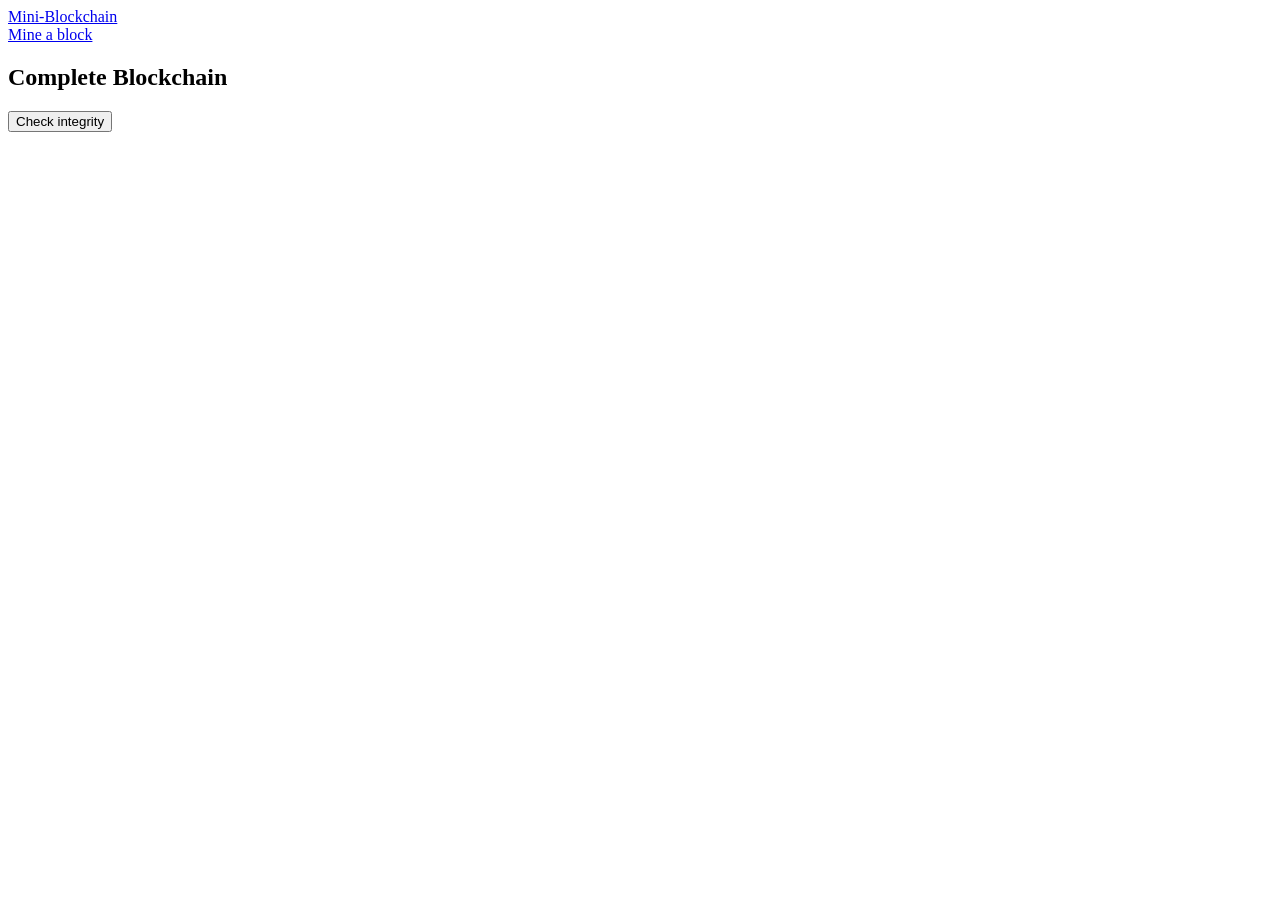
==== front/index.html @ 1c83cee4 "create the homepage with the entire blockchain display" ====
<!DOCTYPE html>
<html lang="fr">
<head>
    <meta charset="UTF-8">
    <title>Mini-Blockchain</title>
    <link rel="stylesheet" href="css/style.css">
</head>
<body class="bg-light">
    <nav class="navbar">
        <div class="container">
            <a class="navbar-brand" href="#">Mini-Blockchain</a>
            <div class="nav-buttons">
                <a href="mine.html" class="btn-mine">Mine a block</a>
            </div>
        </div>
    </nav>

    <div class="container">
        <div class="validate">
            <h2>Complete Blockchain</h2>
        </div>
        
        <div id="blockchain-container">
            </div>
    </div>

    <div class="container">
        <div class="validate">
            <button onclick="checkIntegrity()" class="btn-warning">Check integrity</button>
        </div>
        
        <div id="blockchain-container" class="container">
            </div>
    </div>

    <script>
        async function loadBlockchain() {
            const response = await fetch('http://127.0.0.1:5001/blocks/');
            const blocks = await response.json();
            const container = document.getElementById('blockchain-container');
            
            container.innerHTML = blocks.map(block => `
                <div class="col-md-4">
                    <div class="card">
                        <div class="card-header"> Bloc #${block.index}</div>
                        <div class="card-body">
                            <p><strong>Hash:</strong> <small class="text-break">${block.hash}</small></p>
                            <p><strong>Previous Hash:</strong> <small class="text-break">${block.previous_hash}</small></p>
                            <p><strong>Data:</strong> ${block.data}</p>
                            <p><strong>Nonce:</strong> <span class="nonce">${block.nonce}</span></p>
                        </div>
                    </div>
                </div>
            `).join('');
        }

        async function checkIntegrity() {
            const response = await fetch('http://127.0.0.1:5001/blocks/validate');
            const data = await response.json();
            alert(data.status === "Success" ? data.message : data.message);
        }

        loadBlockchain();
    </script>
</body>
</html>
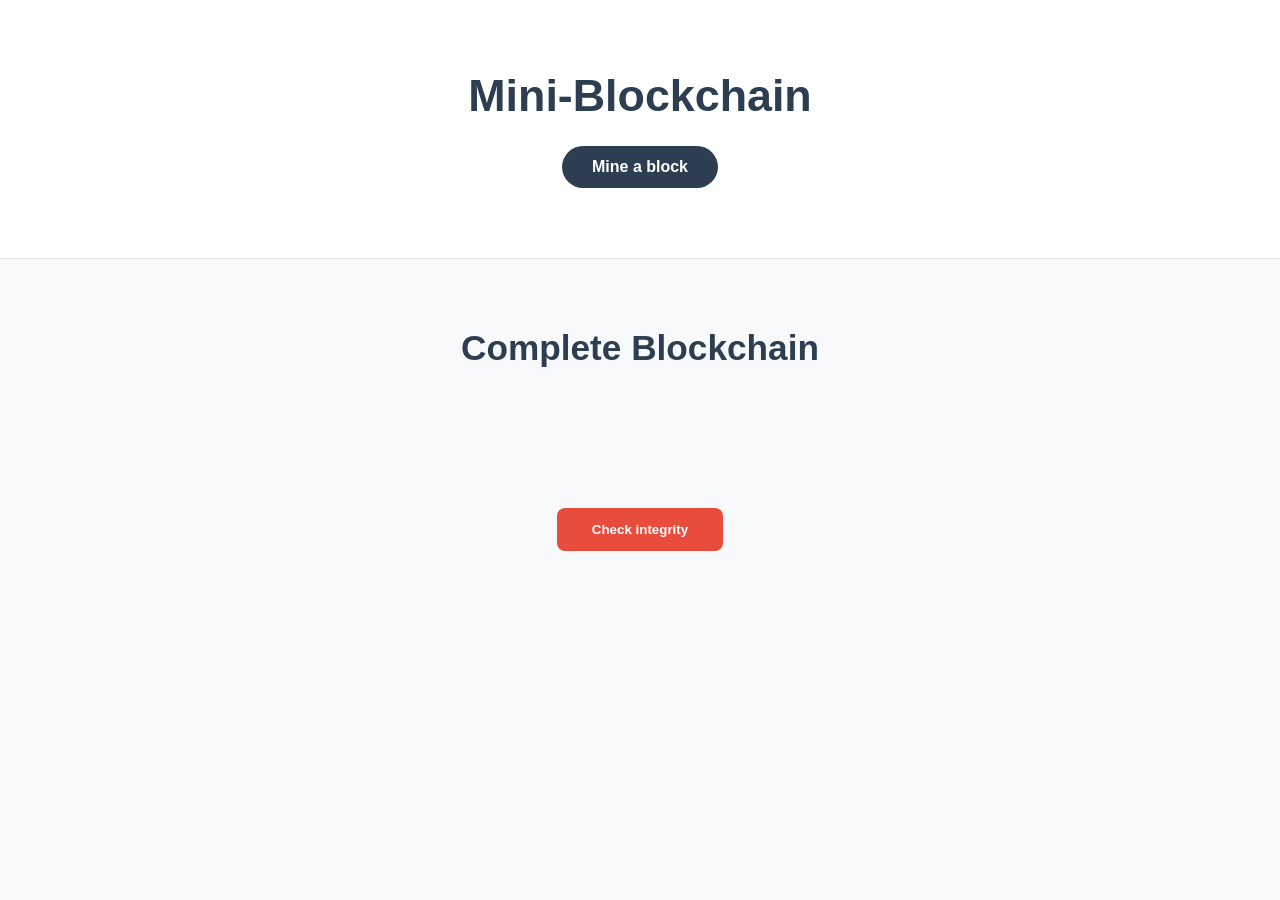
==== commit a8c9b37b: "add security if html code is add in data and change alert to modal" ====
--- a/front/index.html
+++ b/front/index.html
@@ -8,7 +8,7 @@
 <body class="bg-light">
     <nav class="navbar">
         <div class="container">
-            <a class="navbar-brand" href="#">Mini-Blockchain</a>
+            <a class="navbar-brand" href="index.html">Mini-Blockchain</a>
             <div class="nav-buttons">
                 <a href="mine.html" class="btn-mine">Mine a block</a>
             </div>
@@ -20,47 +20,89 @@
             <h2>Complete Blockchain</h2>
         </div>
         
-        <div id="blockchain-container">
-            </div>
+        <div id="blockchain-container"></div>
     </div>
 
     <div class="container">
         <div class="validate">
-            <button onclick="checkIntegrity()" class="btn-warning">Check integrity</button>
+            <button onclick="checkIntegrity(event)" class="btn-warning">Check integrity</button>
         </div>
-        
-        <div id="blockchain-container" class="container">
-            </div>
+    </div>
+
+    <div id="customModal" class="modal-overlay">
+        <div class="modal-content">
+            <h3 id="modalTitle"></h3>
+            <p id="modalMessage"></p>
+            <div id="modalBtn" class="btn-success" style="cursor: pointer; margin-top: 20px; max-width: 200px;">OK</div>
+        </div>
     </div>
 
     <script>
+        // Prevents the injection of HTML scripts into the data
+        function escapeHtml(text) {
+            const div = document.createElement('div');
+            div.textContent = text;
+            return div.innerHTML;
+        }
+
+        // Function to display the stylized modal
+        function showModal(title, message, isSuccess) {
+            const modal = document.getElementById('customModal');
+            const modalBtn = document.getElementById('modalBtn');
+            
+            document.getElementById('modalTitle').innerText = title;
+            document.getElementById('modalMessage').innerText = message;
+            
+            modalBtn.style.backgroundColor = isSuccess ? "var(--accent)" : "var(--danger)";
+            
+            modal.classList.add("active");
+            
+            modalBtn.onclick = function() {
+                modal.classList.remove("active");
+            };
+        }
+
         async function loadBlockchain() {
-            const response = await fetch('http://127.0.0.1:5001/blocks/');
-            const blocks = await response.json();
-            const container = document.getElementById('blockchain-container');
-            
-            container.innerHTML = blocks.map(block => `
-                <div class="col-md-4">
-                    <div class="card">
+            try {
+                const response = await fetch('http://127.0.0.1:5001/blocks/');
+                const blocks = await response.json();
+                const container = document.getElementById('blockchain-container');
+                
+                container.innerHTML = blocks.map(block => `
+                    <div class="card" style="margin-bottom: 20px;">
                         <div class="card-header"> Bloc #${block.index}</div>
                         <div class="card-body">
                             <p><strong>Hash:</strong> <small class="text-break">${block.hash}</small></p>
                             <p><strong>Previous Hash:</strong> <small class="text-break">${block.previous_hash}</small></p>
-                            <p><strong>Data:</strong> ${block.data}</p>
+                            <p><strong>Data:</strong> ${escapeHtml(block.data)}</p>
                             <p><strong>Nonce:</strong> <span class="nonce">${block.nonce}</span></p>
                         </div>
                     </div>
-                </div>
-            `).join('');
+                `).join('');
+            } catch (error) {
+                console.error("Erreur de chargement:", error);
+            }
         }
 
-        async function checkIntegrity() {
-            const response = await fetch('http://127.0.0.1:5001/blocks/validate');
-            const data = await response.json();
-            alert(data.status === "Success" ? data.message : data.message);
+        async function checkIntegrity(event) {
+            if (event) event.preventDefault();
+            
+            try {
+                const response = await fetch('http://127.0.0.1:5001/blocks/validate');
+                const data = await response.json();
+                
+                if (response.ok) {
+                    showModal("Success!", data.message, true);
+                } else {
+                    showModal("Corruption Detected!", data.message, false);
+                }
+            } catch (error) {
+                showModal("Error", "API is not reachable.", false);
+            }
         }
+
 
         loadBlockchain();
     </script>
 </body>
-</html>
+</html>
--- a/front/css/style.css
+++ b/front/css/style.css
@@ -0,0 +1,276 @@
+/* --- 1. VARIABLES --- */
+:root {
+    --bg-light: #f8f9fa;
+    --white: #ffffff;
+    --primary: #2c3e50;
+    --accent: #27ae60;
+    --danger: #e74c3c;
+    --border: #dee2e6;
+    --text: #333;
+    --text-muted: #6c757d;
+}
+
+/* --- 2. BASES & UTILS --- */
+body {
+    background-color: var(--bg-light);
+    color: var(--text);
+    font-family: 'Segoe UI', Arial, sans-serif;
+    margin: 0;
+    padding: 0;
+}
+
+.container {
+    max-width: 1000px;
+    margin: 0 auto;
+    padding: 40px 20px;
+}
+
+/* --- 3. NAVIGATION --- */
+.navbar {
+    background-color: var(--white);
+    padding: 30px 0;
+    border-bottom: 1px solid var(--border);
+    text-align: center;
+}
+
+.navbar-brand {
+    font-size: 2.8rem;
+    font-weight: 800;
+    color: var(--primary);
+    text-decoration: none;
+    display: block;
+    margin-bottom: 25px;
+}
+
+.nav-buttons {
+    display: flex;
+    justify-content: center;
+    gap: 20px;
+}
+
+.btn-index, .btn-mine {
+    padding: 12px 30px;
+    border-radius: 30px;
+    text-decoration: none;
+    font-weight: 600;
+}
+
+.btn-index {
+    background: transparent;
+    border: 2px solid var(--primary);
+    color: var(--primary);
+}
+
+.btn-mine {
+    background: var(--primary);
+    color: white;
+}
+
+/* --- 4. CARTES BLOCS (INDEX) --- */
+.validate {
+    text-align: center;
+    margin-bottom: 60px;
+}
+
+.validate h2 {
+    font-size: 2.2rem;
+    margin-bottom: 20px;
+    color: var(--primary);
+}
+
+#blockchain-container {
+    display: flex;
+    flex-direction: column;
+    align-items: center;
+    gap: 40px;
+}
+
+.card {
+    background: var(--white);
+    border: 1px solid var(--border);
+    border-radius: 15px;
+    width: 100%;
+    max-width: 750px;
+    box-shadow: 0 4px 12px rgba(0,0,0,0.08);
+    overflow: hidden;
+}
+
+.card-header {
+    background: #f1f3f5;
+    padding: 18px 25px;
+    font-weight: bold;
+    color: var(--primary);
+    border-bottom: 1px solid var(--border);
+}
+
+.card-body {
+    padding: 25px;
+}
+
+.text-break {
+    word-break: break-all;
+    font-family: 'Monaco', monospace;
+    background: #f8f9fa;
+    padding: 15px;
+    border-radius: 8px;
+    border: 1px solid #eee;
+    display: block;
+    color: #444;
+}
+
+.nonce {
+    background: var(--accent);
+    color: white;
+    padding: 4px 12px;
+    border-radius: 20px;
+}
+
+/* --- 5. PAGE MINAGE (MINE.HTML) --- */
+.mining-card {
+    background: var(--white);
+    padding: 40px;
+    border-radius: 20px;
+    border: 1px solid var(--border);
+    box-shadow: 0 15px 35px rgba(0,0,0,0.1);
+    max-width: 600px;
+    margin: 0 auto;
+}
+
+.input-group {
+    margin-bottom: 30px;
+    display: flex;
+    flex-direction: column;
+}
+
+.input-group label {
+    font-weight: bold;
+    margin-bottom: 12px;
+    text-align: left; /* Aligné à gauche pour le formulaire */
+}
+
+textarea {
+    width: 100%;
+    box-sizing: border-box;
+    background: #fdfdfd;
+    border: 1px solid var(--border);
+    border-radius: 10px;
+    padding: 15px;
+    font-size: 1rem;
+    resize: vertical;
+    min-height: 120px;
+}
+
+.counter {
+    text-align: right;
+    font-size: 0.9rem;
+    color: var(--text-muted);
+    margin-top: 8px;
+}
+
+.btn-success {
+    background: var(--accent);
+    color: white;
+    border: none;
+    padding: 18px;
+    border-radius: 10px;
+    width: 100%;
+    font-size: 1.2rem;
+    cursor: pointer;
+    font-weight: bold;
+    transition: 0.2s ease;
+    display: block;
+    box-sizing: border-box;
+}
+
+.btn-success:hover {
+    opacity: 0.9;
+}
+
+.btn-warning {
+    background: var(--danger);
+    color: white;
+    border: none;
+    padding: 14px 35px;
+    border-radius: 8px;
+    cursor: pointer;
+    font-weight: bold;
+}
+
+.footer-link {
+    text-align: center;
+    margin-top: 30px;
+}
+
+.footer-link a {
+    color: var(--primary);
+    font-weight: bold;
+    text-decoration: none;
+    border-bottom: 2px solid var(--primary);
+}
+
+/* --- 6. MODAL --- */
+.modal-overlay {
+    display: none; /* caché par défaut */
+    position: fixed;
+    top: 0;
+    left: 0;
+    width: 100%;
+    height: 100%;
+    background: rgba(0, 0, 0, 0.7); /* Légèrement plus sombre pour le focus */
+    justify-content: center;
+    align-items: center;
+    z-index: 9999;
+}
+
+.modal-overlay.active {
+    display: flex; /* affiché uniquement quand actif */
+}
+
+.modal-content {
+    background: var(--white);
+    padding: 40px;
+    border-radius: 20px;
+    text-align: center; /* CENTRE TOUT LE TEXTE */
+    max-width: 400px;
+    width: 85%;
+    box-shadow: 0 20px 50px rgba(0,0,0,0.4);
+    animation: fadeInScale 0.3s ease;
+    display: flex;
+    flex-direction: column;
+    align-items: center; /* CENTRE LES ELEMENTS FLEX */
+    gap: 15px;
+}
+
+.modal-content h3 {
+    margin: 0;
+    color: var(--primary);
+    font-size: 2rem;
+    width: 100%;
+}
+
+.modal-content p {
+    margin: 10px 0 20px 0;
+    font-size: 1.1rem;
+    color: var(--text);
+    line-height: 1.5;
+    width: 100%;
+}
+
+/* Ajustement du bouton dans la modal */
+.modal-content .btn-success {
+    margin-top: 10px;
+    width: 100%;
+    max-width: 200px; /* Le bouton ne prend pas toute la largeur pour être plus élégant */
+}
+
+/* --- Animation douce --- */
+@keyframes fadeInScale {
+    from {
+        opacity: 0;
+        transform: scale(0.9);
+    }
+    to {
+        opacity: 1;
+        transform: scale(1);
+    }
+}
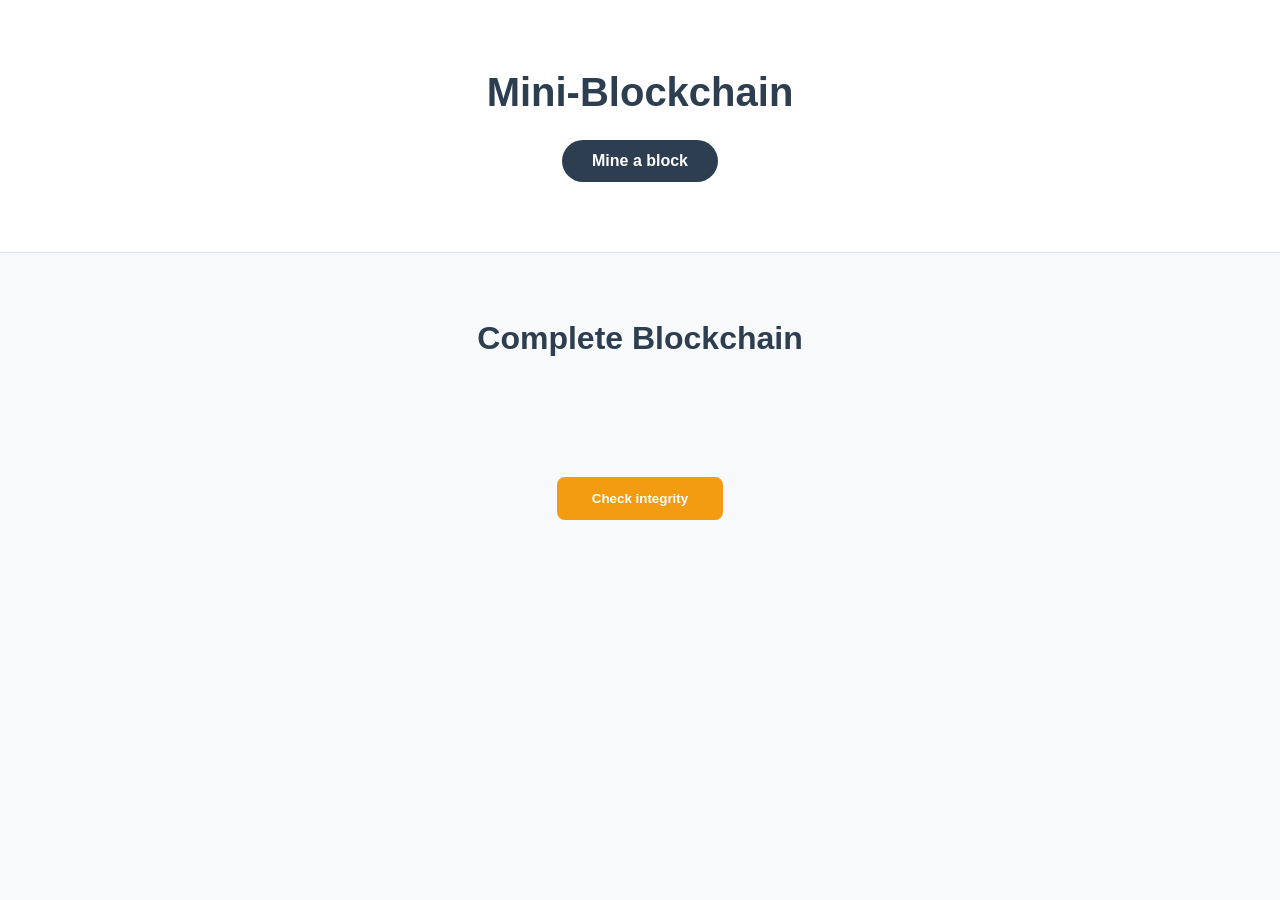
==== commit 2a2c6e80: "Replace "data" with "Transactions"." ====
--- a/front/index.html
+++ b/front/index.html
@@ -62,27 +62,65 @@
             };
         }
 
+        // Function for load and display the blockchain
         async function loadBlockchain() {
+            // Try to retrieves all the complete blockchain
             try {
-                const response = await fetch('http://127.0.0.1:5001/blocks/');
-                const blocks = await response.json();
-                const container = document.getElementById('blockchain-container');
-                
-                container.innerHTML = blocks.map(block => `
-                    <div class="card" style="margin-bottom: 20px;">
-                        <div class="card-header"> Bloc #${block.index}</div>
-                        <div class="card-body">
-                            <p><strong>Hash:</strong> <small class="text-break">${block.hash}</small></p>
-                            <p><strong>Previous Hash:</strong> <small class="text-break">${block.previous_hash}</small></p>
-                            <p><strong>Data:</strong> ${escapeHtml(block.data)}</p>
-                            <p><strong>Nonce:</strong> <span class="nonce">${block.nonce}</span></p>
-                        </div>
-                    </div>
-                `).join('');
-            } catch (error) {
-                console.error("Erreur de chargement:", error);
-            }
-        }
+                        const response = await fetch('http://127.0.0.1:5001/blocks/');
+                        const blocks = await response.json();
+                        const container = document.getElementById('blockchain-container');
+                        
+                        // Manages each block
+                        container.innerHTML = blocks.map(block => {
+                            // Manages the date
+                            const date = block.timestamp 
+                                ? new Date(block.timestamp * 1000).toLocaleString('fr-FR') 
+                                : "Date inconnue";
+
+                            // Create a variable with all transactions of the block
+                            const transactionsHtml = block.transactions.map(tx => `
+                                <div class="tx-item">
+                                    <span class="tx-user">${escapeHtml(tx.sender)}</span> 
+                                    <span class="tx-arrow">&rarr;</span> 
+                                    <span class="tx-user">${escapeHtml(tx.receiver)}</span> : 
+                                    <span class="tx-amount">${tx.amount.toFixed(2)}</span>
+                                </div>
+                            `).join('');
+
+                            // Return the block
+                            return `
+                                <div class="card block-card">
+                                    <div class="card-header block-header">
+                                        <span class="block-index">Bloc #${block.index}</span>
+                                        <div class="block-meta">
+                                            <span class="badge-count">
+                                                ${block.tx_count} Transaction${block.tx_count > 1 ? 's' : ''}
+                                            </span>
+                                            <small class="block-date">${date}</small>
+                                        </div>
+                                    </div>
+                                    <div class="card-body">
+                                        <div class="hash-section">
+                                            <p><strong>Hash:</strong> <span class="text-break">${block.hash}</span></p>
+                                            <p><strong>Previous Hash:</strong> <span class="text-break">${block.previous_hash}</span></p>
+                                        </div>
+                                        
+                                        <div class="tx-list">
+                                            ${transactionsHtml}
+                                        </div>
+
+                                        <div class="block-footer">
+                                            <strong>Nonce:</strong> <span class="nonce">${block.nonce}</span>
+                                        </div>
+                                    </div>
+                                </div>
+                            `;
+                        }).join('');
+                        
+                    } catch (error) {
+                        console.error("Erreur de chargement:", error);
+                    }
+                }
 
         async function checkIntegrity(event) {
             if (event) event.preventDefault();
--- a/front/css/style.css
+++ b/front/css/style.css
@@ -14,7 +14,7 @@
 body {
     background-color: var(--bg-light);
     color: var(--text);
-    font-family: 'Segoe UI', Arial, sans-serif;
+    font-family: 'Segoe UI', Tahoma, Geneva, Verdana, sans-serif;
     margin: 0;
     padding: 0;
 }
@@ -34,7 +34,7 @@
 }
 
 .navbar-brand {
-    font-size: 2.8rem;
+    font-size: 2.5rem;
     font-weight: 800;
     color: var(--primary);
     text-decoration: none;
@@ -48,41 +48,37 @@
     gap: 20px;
 }
 
-.btn-index, .btn-mine {
+.btn-mine {
     padding: 12px 30px;
     border-radius: 30px;
     text-decoration: none;
     font-weight: 600;
-}
-
-.btn-index {
-    background: transparent;
-    border: 2px solid var(--primary);
-    color: var(--primary);
-}
-
-.btn-mine {
     background: var(--primary);
     color: white;
+    transition: 0.3s ease;
+}
+
+.btn-mine:hover {
+    background: #34495e;
+    transform: translateY(-2px);
 }
 
 /* --- 4. CARTES BLOCS (INDEX) --- */
 .validate {
     text-align: center;
-    margin-bottom: 60px;
+    margin-bottom: 40px;
 }
 
 .validate h2 {
-    font-size: 2.2rem;
-    margin-bottom: 20px;
-    color: var(--primary);
+    color: var(--primary);
+    font-size: 2rem;
 }
 
 #blockchain-container {
     display: flex;
     flex-direction: column;
     align-items: center;
-    gap: 40px;
+    gap: 30px;
 }
 
 .card {
@@ -95,34 +91,118 @@
     overflow: hidden;
 }
 
-.card-header {
+.block-header {
     background: #f1f3f5;
     padding: 18px 25px;
     font-weight: bold;
     color: var(--primary);
     border-bottom: 1px solid var(--border);
+    display: flex;
+    justify-content: space-between;
+    align-items: center;
+}
+
+.block-index {
+    font-size: 1.2rem;
+    letter-spacing: 1px;
+}
+
+.block-meta {
+    display: flex;
+    align-items: center;
+    gap: 15px;
+}
+
+.badge-count {
+    background: var(--accent);
+    color: white;
+    padding: 4px 12px;
+    border-radius: 20px;
+    font-size: 0.85rem;
+}
+
+.block-date {
+    color: var(--text-muted);
+    font-weight: normal;
 }
 
 .card-body {
     padding: 25px;
+}
+
+.hash-section {
+    margin-bottom: 20px;
+}
+
+.hash-section p {
+    margin: 10px 0;
 }
 
 .text-break {
     word-break: break-all;
     font-family: 'Monaco', monospace;
+    background: #f1f3f5;
+    padding: 10px;
+    border-radius: 5px;
+    display: block;
+    font-size: 0.85rem;
+    color: #666;
+    margin-top: 5px;
+    border: 1px solid #eee;
+}
+
+/* Style des transactions dans l'index */
+.tx-list {
     background: #f8f9fa;
+    border-radius: 8px;
     padding: 15px;
-    border-radius: 8px;
-    border: 1px solid #eee;
-    display: block;
+    margin: 15px 0;
+    border-left: 4px solid var(--accent);
+}
+
+.tx-item {
+    font-family: 'Courier New', monospace;
+    padding: 8px 0;
+    border-bottom: 1px solid #eee;
+    display: flex;
+    align-items: center;
+    gap: 8px;
     color: #444;
 }
 
+.tx-item:last-child { border-bottom: none; }
+
+.tx-user { font-weight: bold; }
+
+.tx-arrow {
+    color: var(--accent);
+    font-weight: bold;
+    padding: 0 15px;
+    font-size: 2rem;      /* Taille imposante */
+    display: inline-block;
+    position: relative;     /* Permet un ajustement précis */
+    top: -2px;              /* Remonte la flèche de 2 pixels (ajuste ici) */
+    vertical-align: middle;
+}
+
+.tx-amount {
+    color: #219150;
+    font-weight: bold;
+    margin-left: auto; /* Pousse le montant à droite */
+}
+
+.block-footer {
+    margin-top: 15px;
+    padding-top: 10px;
+    border-top: 1px dashed var(--border);
+}
+
 .nonce {
-    background: var(--accent);
-    color: white;
-    padding: 4px 12px;
-    border-radius: 20px;
+    background: var(--primary);
+    color: white;
+    padding: 2px 10px;
+    border-radius: 10px;
+    font-size: 0.9rem;
 }
 
 /* --- 5. PAGE MINAGE (MINE.HTML) --- */
@@ -132,39 +212,54 @@
     border-radius: 20px;
     border: 1px solid var(--border);
     box-shadow: 0 15px 35px rgba(0,0,0,0.1);
-    max-width: 600px;
+    max-width: 800px;
     margin: 0 auto;
 }
 
-.input-group {
+.hint {
+    color: var(--text-muted);
+    text-align: center;
     margin-bottom: 30px;
-    display: flex;
-    flex-direction: column;
-}
-
-.input-group label {
-    font-weight: bold;
+    font-style: italic;
+}
+
+.tx-row {
+    display: grid;
+    grid-template-columns: 40px 1fr 30px 1fr 100px;
+    align-items: center;
+    gap: 15px;
     margin-bottom: 12px;
-    text-align: left; /* Aligné à gauche pour le formulaire */
-}
-
-textarea {
+    padding: 12px;
+    background: #fbfbfb;
+    border-radius: 10px;
+    border: 1px solid #f0f0f0;
+}
+
+.tx-number {
+    font-weight: bold;
+    color: var(--text-muted);
+    font-size: 0.9rem;
+}
+
+.input-field {
     width: 100%;
     box-sizing: border-box;
-    background: #fdfdfd;
+    padding: 10px;
     border: 1px solid var(--border);
-    border-radius: 10px;
-    padding: 15px;
-    font-size: 1rem;
-    resize: vertical;
-    min-height: 120px;
-}
-
-.counter {
-    text-align: right;
-    font-size: 0.9rem;
-    color: var(--text-muted);
-    margin-top: 8px;
+    border-radius: 6px;
+    font-size: 0.95rem;
+}
+
+.input-field:focus {
+    border-color: var(--accent);
+    outline: none;
+    background: #fff;
+    box-shadow: 0 0 0 3px rgba(39, 174, 96, 0.1);
+}
+
+.amount-input {
+    font-weight: bold;
+    color: var(--accent);
 }
 
 .btn-success {
@@ -177,28 +272,33 @@
     font-size: 1.2rem;
     cursor: pointer;
     font-weight: bold;
-    transition: 0.2s ease;
-    display: block;
-    box-sizing: border-box;
+    transition: 0.3s;
+    margin-top: 20px;
 }
 
 .btn-success:hover {
-    opacity: 0.9;
+    background: #219150;
+    transform: translateY(-2px);
 }
 
 .btn-warning {
-    background: var(--danger);
+    background: #f39c12;
     color: white;
     border: none;
     padding: 14px 35px;
     border-radius: 8px;
     cursor: pointer;
     font-weight: bold;
-}
+    transition: 0.3s;
+}
+
+.btn-warning:hover { background: #e67e22; }
 
 .footer-link {
     text-align: center;
-    margin-top: 30px;
+    margin-top: 40px;
+    display: block;
+    width: 100%;
 }
 
 .footer-link a {
@@ -206,71 +306,64 @@
     font-weight: bold;
     text-decoration: none;
     border-bottom: 2px solid var(--primary);
+    padding-bottom: 3px;
+    transition: 0.3s;
+}
+
+.footer-link a:hover {
+    color: var(--accent);
+    border-color: var(--accent);
 }
 
 /* --- 6. MODAL --- */
 .modal-overlay {
-    display: none; /* caché par défaut */
+    display: none;
     position: fixed;
-    top: 0;
-    left: 0;
-    width: 100%;
-    height: 100%;
-    background: rgba(0, 0, 0, 0.7); /* Légèrement plus sombre pour le focus */
+    top: 0; left: 0;
+    width: 100%; height: 100%;
+    background: rgba(0, 0, 0, 0.7);
     justify-content: center;
     align-items: center;
     z-index: 9999;
 }
 
-.modal-overlay.active {
-    display: flex; /* affiché uniquement quand actif */
-}
+.modal-overlay.active { display: flex; }
 
 .modal-content {
     background: var(--white);
     padding: 40px;
     border-radius: 20px;
-    text-align: center; /* CENTRE TOUT LE TEXTE */
+    text-align: center;
     max-width: 400px;
     width: 85%;
     box-shadow: 0 20px 50px rgba(0,0,0,0.4);
+    display: flex;
+    flex-direction: column;
+    align-items: center;
     animation: fadeInScale 0.3s ease;
-    display: flex;
-    flex-direction: column;
-    align-items: center; /* CENTRE LES ELEMENTS FLEX */
-    gap: 15px;
 }
 
 .modal-content h3 {
-    margin: 0;
+    margin: 0 0 15px 0;
     color: var(--primary);
     font-size: 2rem;
-    width: 100%;
 }
 
 .modal-content p {
-    margin: 10px 0 20px 0;
+    margin: 0 0 25px 0;
     font-size: 1.1rem;
     color: var(--text);
     line-height: 1.5;
-    width: 100%;
-}
-
-/* Ajustement du bouton dans la modal */
+}
+
 .modal-content .btn-success {
-    margin-top: 10px;
-    width: 100%;
-    max-width: 200px; /* Le bouton ne prend pas toute la largeur pour être plus élégant */
-}
-
-/* --- Animation douce --- */
+    max-width: 200px;
+    padding: 12px;
+    font-size: 1rem;
+    margin-top: 0;
+}
+
 @keyframes fadeInScale {
-    from {
-        opacity: 0;
-        transform: scale(0.9);
-    }
-    to {
-        opacity: 1;
-        transform: scale(1);
-    }
-}+    from { opacity: 0; transform: scale(0.9); }
+    to { opacity: 1; transform: scale(1); }
+}
